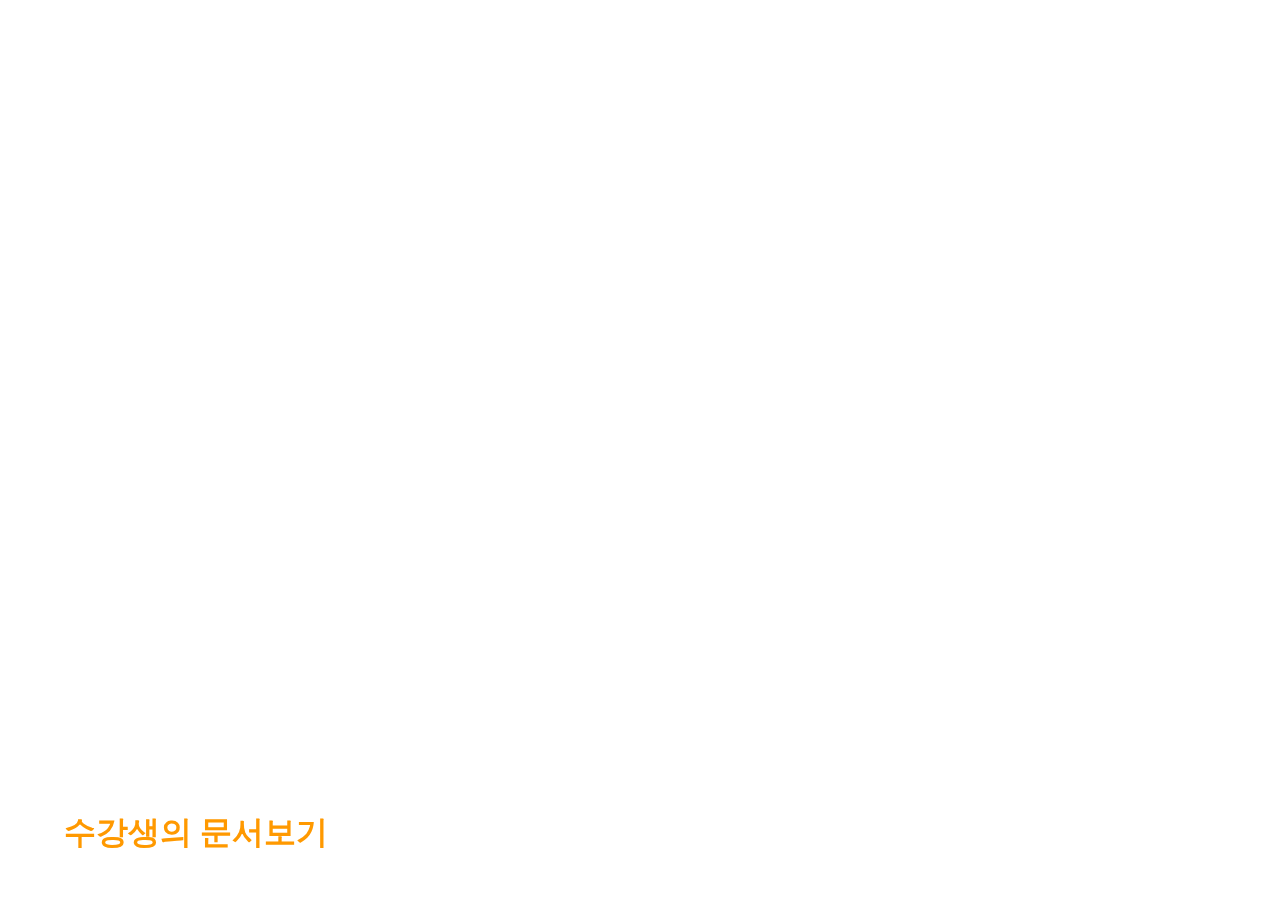
==== index.html @ 7fda79cc "Add files via upload" ====
<!DOCTYPE html>
<html lang="ko">

<head>
  <meta charset="UTF-8">
  <meta http-equiv="X-UA-Compatible" content="IE=edge">
  <meta name="viewport" content="width=device-width, initial-scale=1.0">
  <meta name="description" content="아나킨의 문서창고">
  <meta name="author" content="YHS">
  <meta name="generator" content="HTML5">
  <title>Intro</title>
  <meta property="og:type" content="website" />
  <meta property="og:site_name" content="아나킨의 문서창고" />
  <meta property="og:title" content="Intro" />
  <meta property="og:description" content="GDD, UXUI디자인, 레벨디자인 등 그외 모든 게임기획서 모음." />
  <meta property="og:image" content="./images/name_seo.png" />
  <!-- 아텐츠주소 대신 자신의 웹페이지 주소로 바꾸세요 -->
  <meta property="og:url" content="https://atentsgamedesignsite19.netlify.app" />
  <meta property="twitter:card" content="summary" />
  <meta property="twitter:site" content="아나킨의 문서창고" />
  <meta property="twitter:title" content="Intro" />
  <meta property="twitter:description" content="GDD, UXUI디자인, 레벨디자인 등 그외 모든 게임기획서 모음." />
  <meta property="twitter:image" content="./images/name_seo.png" />
  <!-- 아텐츠주소 대신 자신의 웹페이지 주소로 바꾸세요 -->
  <meta property="twitter:url" content="https://atentsgamedesignsite19.netlify.app" />
  <link rel="icon" href="/favicon.ico" />
  <link rel="stylesheet" href="./main.css">
  <!-- <link rel="stylesheet" href="/main.css"> -->
  <!-- <script defer src="/main.js" ></script> -->
  <!-- <script defer src="./main.js"></script> -->
</head>

<body>
  <!-- <canvas id="canvas"></canvas> -->
<!-- 
  <div style="position: fixed; z-index: -1; width: 100%; height: 100%;">
    <iframe width="100%" height="100%" 
    src="https://www.youtube.com/embed/Zt54wdS2Lfg?si=9T6p7W0qmHjZK7Sw&autoplay=1&loop=1&mute=1&playlist=Zt54wdS2Lfg" 
    title="YouTube video player" 
    frameborder="0" allow="accelerometer; autoplay; clipboard-write; encrypted-media; gyroscope; picture-in-picture; web-share" allowfullscreen>
    </iframe>
  </div>
   -->
  <div style="position: fixed; z-index: -1; width: 100%; height: 100%;" >
    <iframe width="100%" height="100%" src="https://www.youtube.com/embed/pKMPQ85Ilu4?si=y_7mDklYCB31kJk9&autoplay=1&loop=1&mute=1&playlist=pKMPQ85Ilu4" 
    title="YouTube video player" 
    frameborder="0" 
    allow="accelerometer; autoplay; clipboard-write; encrypted-media; gyroscope; picture-in-picture; web-share" 
    allowfullscreen>
    </iframe>
  </div>
  <div>
    <a id="portfolio-link" href="/pages/mainpage.html">수강생의 문서보기</a>
  </div>
</body>


</html>
---- main.css ----
body {
  padding: 0;
  margin: 0;
  height: 100vh;
}
/* 
canvas {
  position: fixed;
  left: 0;
  top: 0;
  width: 100%;
  height: 100%;
  background-color: #000;
  background-image: linear-gradient(
    to top,
    rgba(0, 169, 217, 0.7) 0%,
    rgba(0, 169, 217, 0.5) 5%,
    rgba(0, 169, 217, 0) 70%
  );
} */

#portfolio-link {
  position: fixed;
  left: 5%;
  /* right: 80%; */
  bottom: 5%;
  /* top: 5%; */
  color: #ff9900;
  text-decoration: none;
  font-size: 2rem;
  font-family: 'Times New Roman', Times, serif;
  font-weight: bold;
  /* font-style: italic; */
  /* z-index: 1; */
}
---- main.css ----
body {
  padding: 0;
  margin: 0;
  height: 100vh;
}
/* 
canvas {
  position: fixed;
  left: 0;
  top: 0;
  width: 100%;
  height: 100%;
  background-color: #000;
  background-image: linear-gradient(
    to top,
    rgba(0, 169, 217, 0.7) 0%,
    rgba(0, 169, 217, 0.5) 5%,
    rgba(0, 169, 217, 0) 70%
  );
} */

#portfolio-link {
  position: fixed;
  left: 5%;
  /* right: 80%; */
  bottom: 5%;
  /* top: 5%; */
  color: #ff9900;
  text-decoration: none;
  font-size: 2rem;
  font-family: 'Times New Roman', Times, serif;
  font-weight: bold;
  /* font-style: italic; */
  /* z-index: 1; */
}
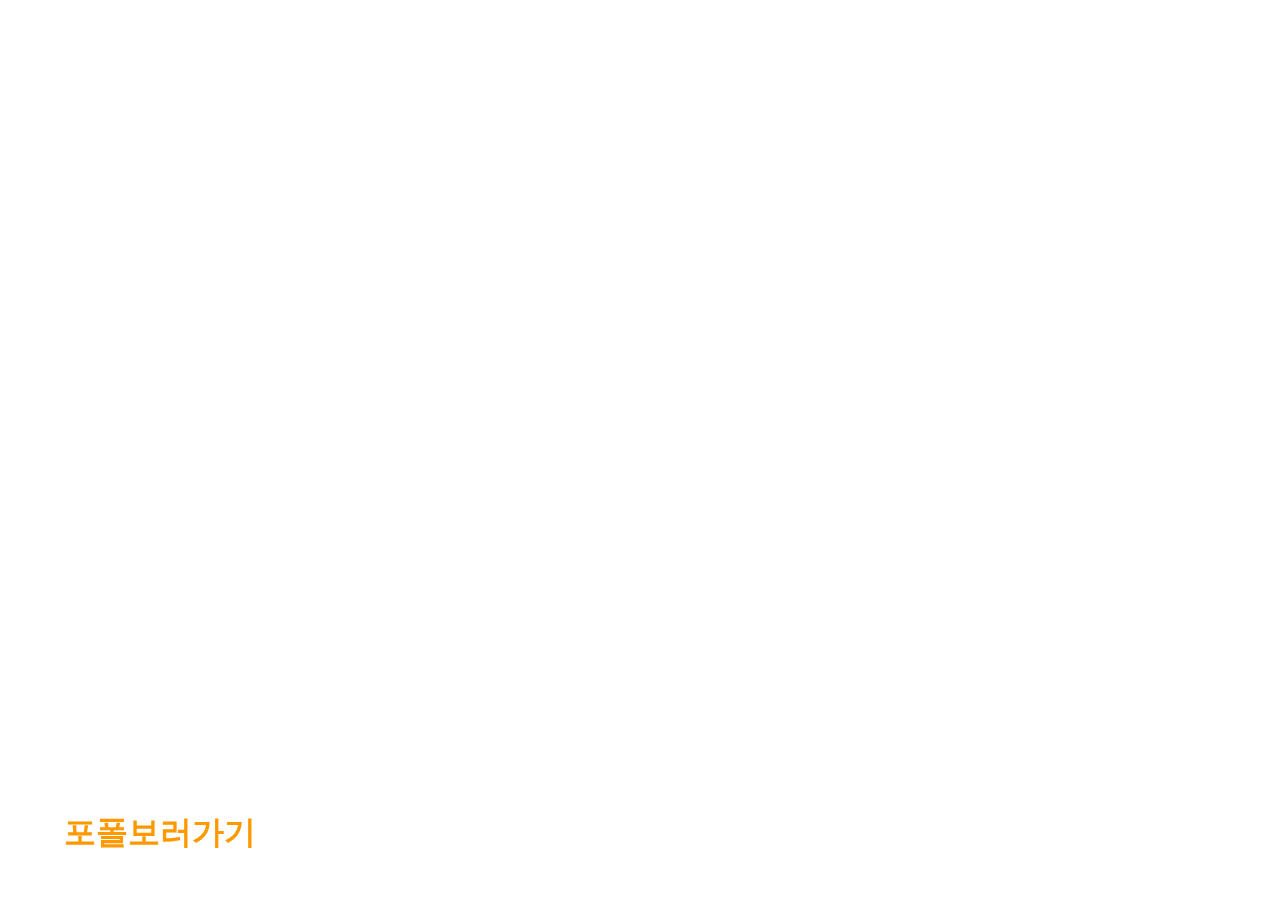
==== commit 86aed2ec: "나 이거 왜 만듬..--" ====
--- a/index.html
+++ b/index.html
@@ -5,24 +5,24 @@
   <meta charset="UTF-8">
   <meta http-equiv="X-UA-Compatible" content="IE=edge">
   <meta name="viewport" content="width=device-width, initial-scale=1.0">
-  <meta name="description" content="아나킨의 문서창고">
-  <meta name="author" content="YHS">
+  <meta name="description" content="한예린의 포트폴리오 사이트">
+  <meta name="author" content="HYR">
   <meta name="generator" content="HTML5">
   <title>Intro</title>
   <meta property="og:type" content="website" />
-  <meta property="og:site_name" content="아나킨의 문서창고" />
-  <meta property="og:title" content="Intro" />
-  <meta property="og:description" content="GDD, UXUI디자인, 레벨디자인 등 그외 모든 게임기획서 모음." />
+  <meta property="og:site_name" content="한예린의 포트폴리오 사이트" />
+  <meta property="og:title" content="🏠" />
+  <meta property="og:description" content="모든 포폴" />
   <meta property="og:image" content="./images/name_seo.png" />
   <!-- 아텐츠주소 대신 자신의 웹페이지 주소로 바꾸세요 -->
-  <meta property="og:url" content="https://atentsgamedesignsite19.netlify.app" />
+  <meta property="og:url" content="https://newportye.netlify.app" />
   <meta property="twitter:card" content="summary" />
-  <meta property="twitter:site" content="아나킨의 문서창고" />
-  <meta property="twitter:title" content="Intro" />
-  <meta property="twitter:description" content="GDD, UXUI디자인, 레벨디자인 등 그외 모든 게임기획서 모음." />
+  <meta property="twitter:site" content="한예린의 포트폴리오 사이트" />
+  <meta property="twitter:title" content="🏠" />
+  <meta property="twitter:description" content="모든 포폴" />
   <meta property="twitter:image" content="./images/name_seo.png" />
   <!-- 아텐츠주소 대신 자신의 웹페이지 주소로 바꾸세요 -->
-  <meta property="twitter:url" content="https://atentsgamedesignsite19.netlify.app" />
+  <meta property="twitter:url" content="https://newportye.netlify.app" />
   <link rel="icon" href="/favicon.ico" />
   <link rel="stylesheet" href="./main.css">
   <!-- <link rel="stylesheet" href="/main.css"> -->
@@ -50,7 +50,7 @@
     </iframe>
   </div>
   <div>
-    <a id="portfolio-link" href="/pages/mainpage.html">수강생의 문서보기</a>
+    <a id="portfolio-link" href="/pages/mainpage.html">포폴보러가기</a>
   </div>
 </body>
 
